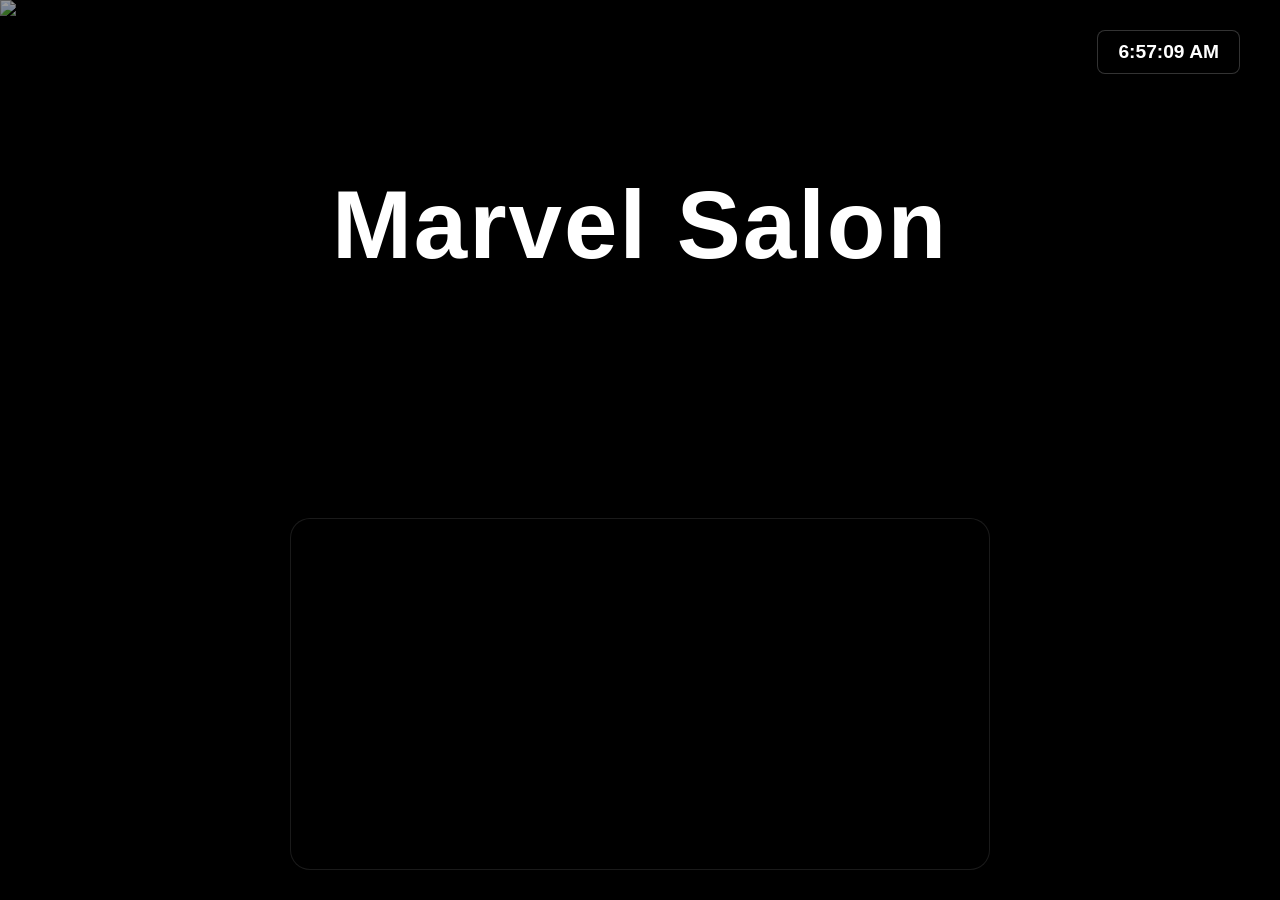
==== index.html @ 4b571339 "Rename salon.html to index.html" ====
<!DOCTYPE html>
<html lang="en">
<head>
    <meta charset="UTF-8">
    <meta name="viewport" content="width=device-width, initial-scale=1.0">
    <title>Marvel Salon</title>
    <link rel="stylesheet" href="style.css">
</head>
<body>

    <img src="photo/photo.jpg.png" alt="Deluxe Salon Photo" class="song-image" ><div class="overlay"></div>

    <div class="top-bar">
        <div class="clock" id="clock">00:00:00</div>
    </div>

    <div class="center-content">
        <h1 class="title">Marvel Salon</h1>
    </div>
<!-- Spotify Player -->
<div class="bottom-player">
    <iframe data-testid="embed-iframe" style="border-radius:12px" 
    src="https://open.spotify.com/embed/playlist/0OHeVx40Kd5PhWcKgsv1rY?utm_source=generator&si=ebfbe16e28234f32"
     width="100%" height="352" frameBorder="0" allowfullscreen=" 
     allow="autoplay; clipboard-write; encrypted-media; fullscreen; picture-in-picture" loading="lazy"></iframe>
</div>

    <script src="script.js"></script>
</body>
</html>
---- style.css ----
* { margin: 0; padding: 0; box-sizing: border-box; }
body, html { width: 100vw; height: 100vh; overflow: hidden; font-family: Arial, sans-serif; background-color: #000; }

.background-img { position: absolute; top: 0; left: 0; width: 100vw; height: 100vh; object-fit: cover; z-index: 1; }
.overlay { position: absolute; top: 0; left: 0; width: 100vw; height: 100vh; background: rgba(0, 0, 0, 0.4); z-index: 2; }

.top-bar { position: absolute; top: 30px; right: 40px; z-index: 10; }
.clock { background: rgba(0, 0, 0, 0.6); color: #fff; padding: 10px 20px; border-radius: 8px; font-size: 1.2rem; font-weight: 
    bold; backdrop-filter: blur(5px); border: 1px solid rgba(255, 255, 255, 0.2); }

.center-content { position: absolute; top: 25%; left: 50%; transform: translate(-50%, -50%); z-index: 10; text-align: center; width: 100%; }
.title { font-size: 6rem; color: #fff; text-shadow: 2px 4px 10px rgba(0, 0, 0, 0.8); font-weight: 800; letter-spacing: 2px; }



.overlay {
    position: absolute;
    top: 0;
    left: 0;
    width: 100vw;
    height: 100vh;
    background: rgba(0, 0, 0, 0.4);
    z-index: 2; /* Ye player (9999) se kam hona chahiye */
}
.bottom-player {
    position: absolute !important;
    bottom: 30px !important;
    left: 50% !important;
    transform: translateX(-50%);
    width: 700px !important;
    height: 352px !important;
    z-index: 9999 !important;
    
    /* Ye effects player ko premium banayenge */
    background: rgba(0, 0, 0, 0.8) !important; 
    backdrop-filter: blur(15px); /* Dhundhla (blur) effect */
    border: 1px solid rgba(255, 255, 255, 0.1);
    border-radius: 20px !important;
    box-shadow: 0 15px 35px rgba(0, 0, 0, 0.5);
    overflow: hidden;
}

.title {
    transition: transform 0.3s ease;
}
.title:hover {
    transform: scale(1.05); /* Mouse le jaane par naam thoda bada hoga */
}
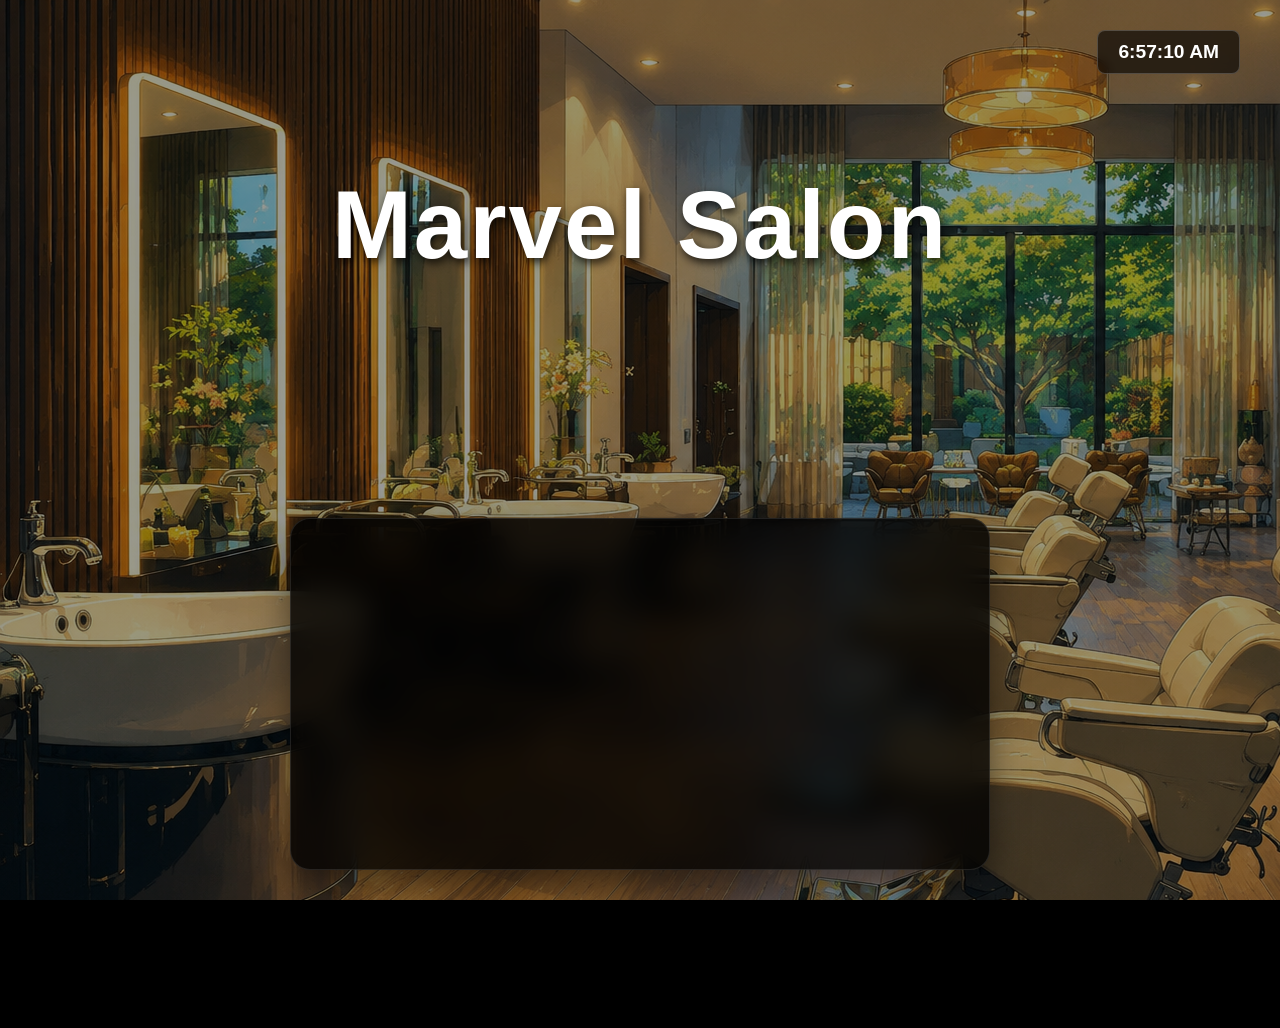
==== commit dfb82ab3: "Update index.html" ====
--- a/index.html
+++ b/index.html
@@ -8,7 +8,7 @@
 </head>
 <body>
 
-    <img src="photo/photo.jpg.png" alt="Deluxe Salon Photo" class="song-image" ><div class="overlay"></div>
+    <img src="photo.jpg.png" alt="Deluxe Salon Photo" class="song-image" ><div class="overlay"></div>
 
     <div class="top-bar">
         <div class="clock" id="clock">00:00:00</div>
